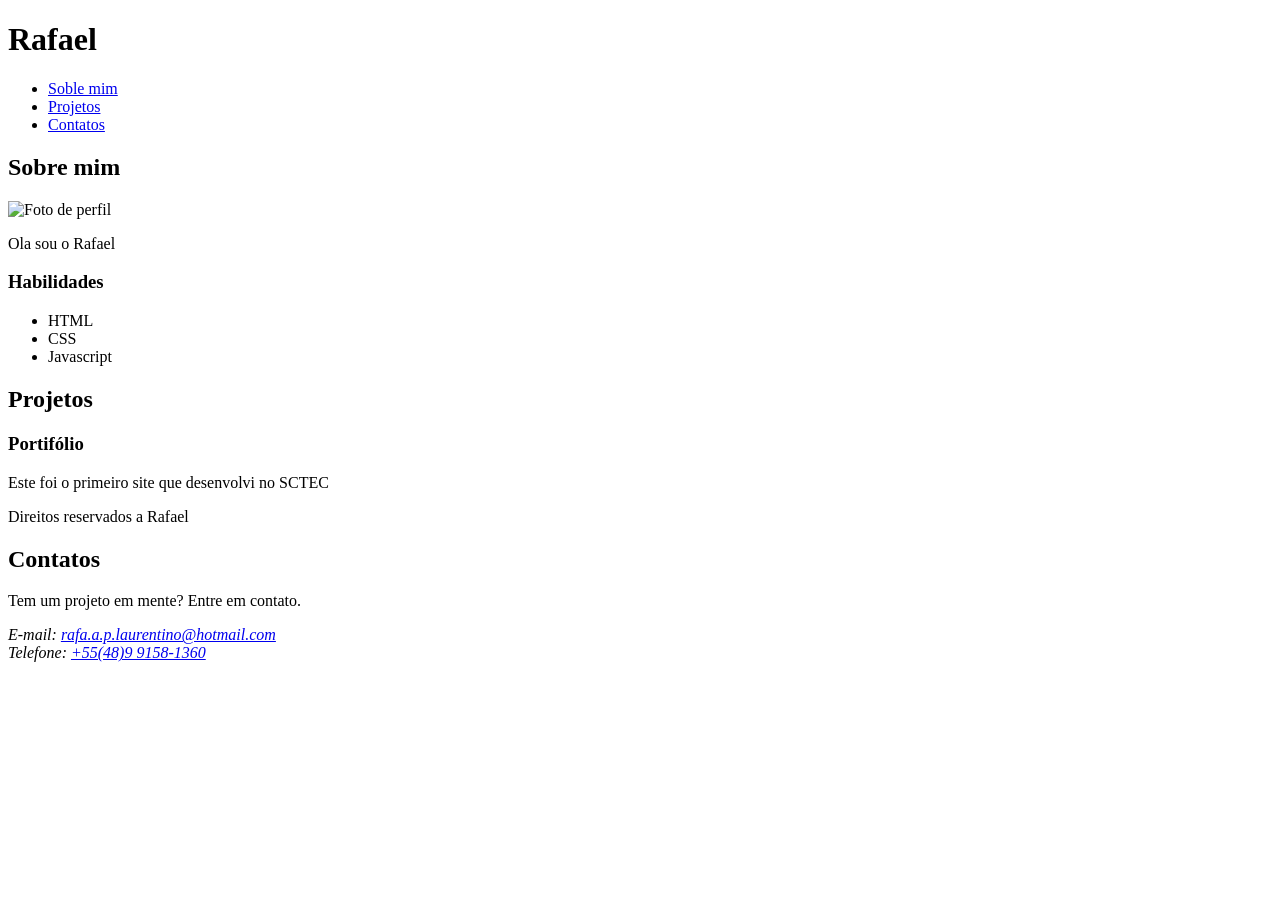
==== index.html @ e58c5013 "Primeiro commit" ====
<!DOCTYPE html>
<html lang="pt-br">

<head>
    <meta charset="UTF-8">
    <meta name="viewport" content="width=device-width, initial-scale=1.0">
    <title>Rafael</title>
</head>

<body>
    <header>
        <h1>Rafael</h1>
        <nav> <!--Seção de navegação do site-->
            <ul> <!--Lista não ordenada para links do nosso menu-->
                <li><a href="#sobre">Soble mim</a></li>
                <li><a href="#projetos">Projetos</a></li>
                <li><a href="#contatos">Contatos</a></li>
            </ul>
        </nav>
    </header>

    <section id="sobre">
        <h2>Sobre mim</h2>

        <img src="https://media.licdn.com/dms/image/v2/D4E35AQEab6UgEz662g/profile-framedphoto-shrink_800_800/profile-framedphoto-shrink_800_800/0/1727918812391?e=1785243600&v=beta&t=e6yjFEFx-lIdAN-y1IW3W88_XHqITBiXF2Tb-evdyUg"
            alt="Foto de perfil" title="Imagem de perfil">

        <article>
            <p>Ola sou o Rafael</p>
        </article>

        <aside>
            <h3>Habilidades</h3>
            <ul>
                <li>HTML</li>
                <li>CSS</li>
                <li>Javascript</li>
            </ul>
        </aside>
    </section>

    <section id="projetos">
        <h2>Projetos</h2>
        <Article>
            <h3>Portifólio</h3>
            <p>Este foi o primeiro site que desenvolvi no SCTEC</p>
            
        </Article>
    </section>

    <footer>
        <p>Direitos reservados a Rafael</p>

        <section id="contatos">
                <h2>Contatos</h2>
                <p>Tem um projeto em mente? Entre em contato.</p>
                <address>
                    E-mail: <a href="mailto:rafa.a.p.laurentino@hotmail.com">rafa.a.p.laurentino@hotmail.com</a> <br>
                    Telefone: <a href="tel:+5548991581360">+55(48)9 9158-1360</a>
                </address>
            </section>
    </footer>
</body>

</html>
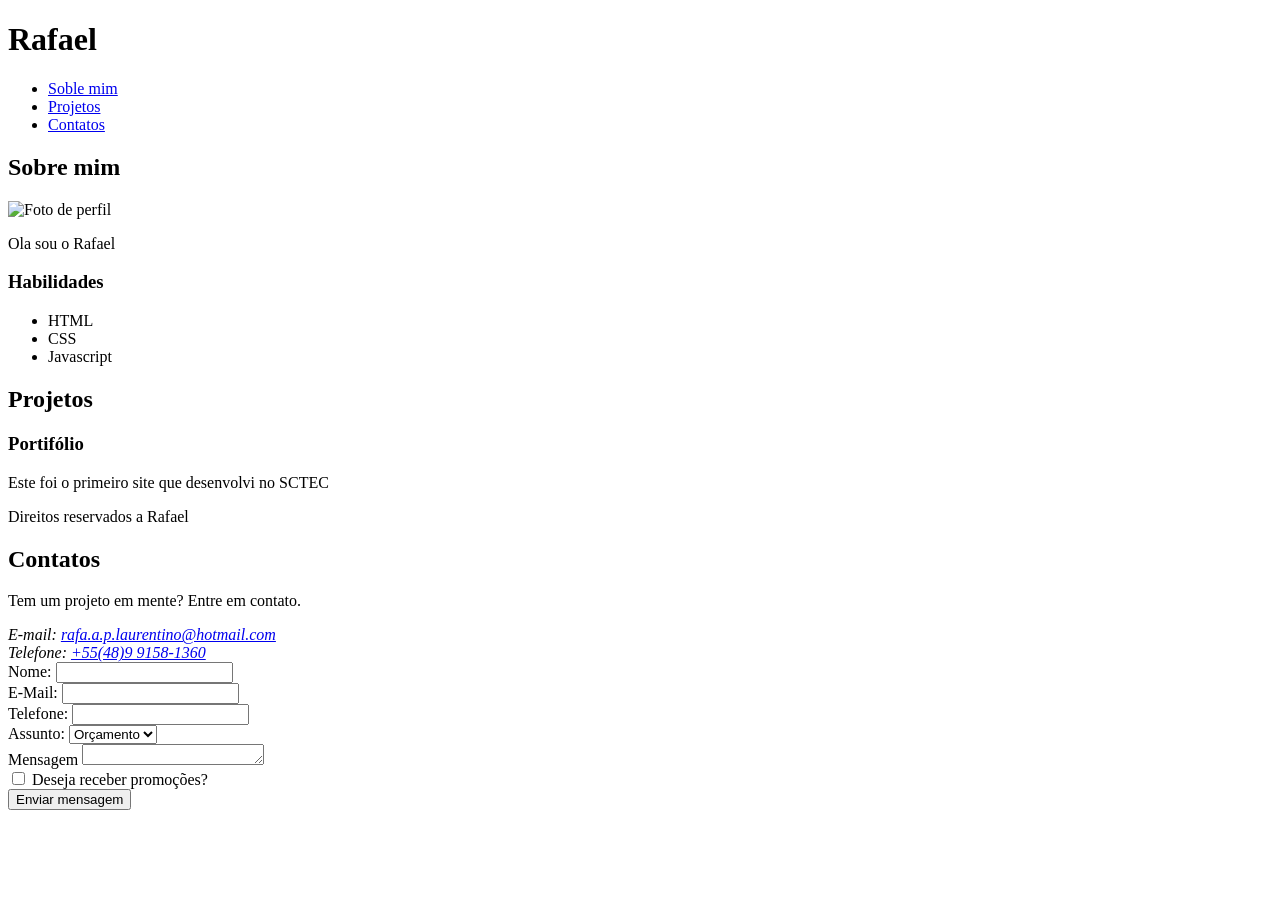
==== commit fdb77b55: "Formulario" ====
--- a/index.html
+++ b/index.html
@@ -22,7 +22,7 @@
     <section id="sobre">
         <h2>Sobre mim</h2>
 
-        <img src="https://media.licdn.com/dms/image/v2/D4E35AQEab6UgEz662g/profile-framedphoto-shrink_800_800/profile-framedphoto-shrink_800_800/0/1727918812391?e=1785243600&v=beta&t=e6yjFEFx-lIdAN-y1IW3W88_XHqITBiXF2Tb-evdyUg"
+        <img src="https://media.licdn.com/dms/image/v2/D4E35AQEab6UgEz662g/profile-framedphoto-shrink_800_800/profile-framedphoto-shrink_800_800/0/1727918812391?e=1785243600&v=beta&t=e6yjFEFx-lIdAN-y1IW3W88_XHqITBiXF2Tb-evdyUg" 
             alt="Foto de perfil" title="Imagem de perfil">
 
         <article>
@@ -58,6 +58,34 @@
                     E-mail: <a href="mailto:rafa.a.p.laurentino@hotmail.com">rafa.a.p.laurentino@hotmail.com</a> <br>
                     Telefone: <a href="tel:+5548991581360">+55(48)9 9158-1360</a>
                 </address>
+                <form action="">
+                    
+                    <label for="nome">Nome: </label>
+                    <input type="text" id="nome" name="nome" required> <br>
+
+                    <label for="email">E-Mail: </label>
+                    <input type="email" id="email" name="email" required> <br>
+
+                    <label for="telefone">Telefone: </label>
+                    <input type="tel" id="email" name="telefone" required> <br>
+                    
+                    <label for="assunto">Assunto: </label>
+                    <select name="assunto" id="assunto">
+                        <option value="orçamento">Orçamento</option>
+                        <option value="duvidas">Dúvida</option>
+                        <option value="outro">Outro</option>
+                    </select> <br>
+
+                    <label for="mensagem">Mensagem</label>
+                    <textarea name="mensagem" id="mensagem" cois="10" rows="1"></textarea> <br>
+
+                    <input type="checkbox" id="inscricao" name="inscricao">
+                    <label for="inscricao">Deseja receber promoções?</label> <br>
+
+                    <input type="submit" value="Enviar mensagem">
+
+
+                </form>
             </section>
     </footer>
 </body>
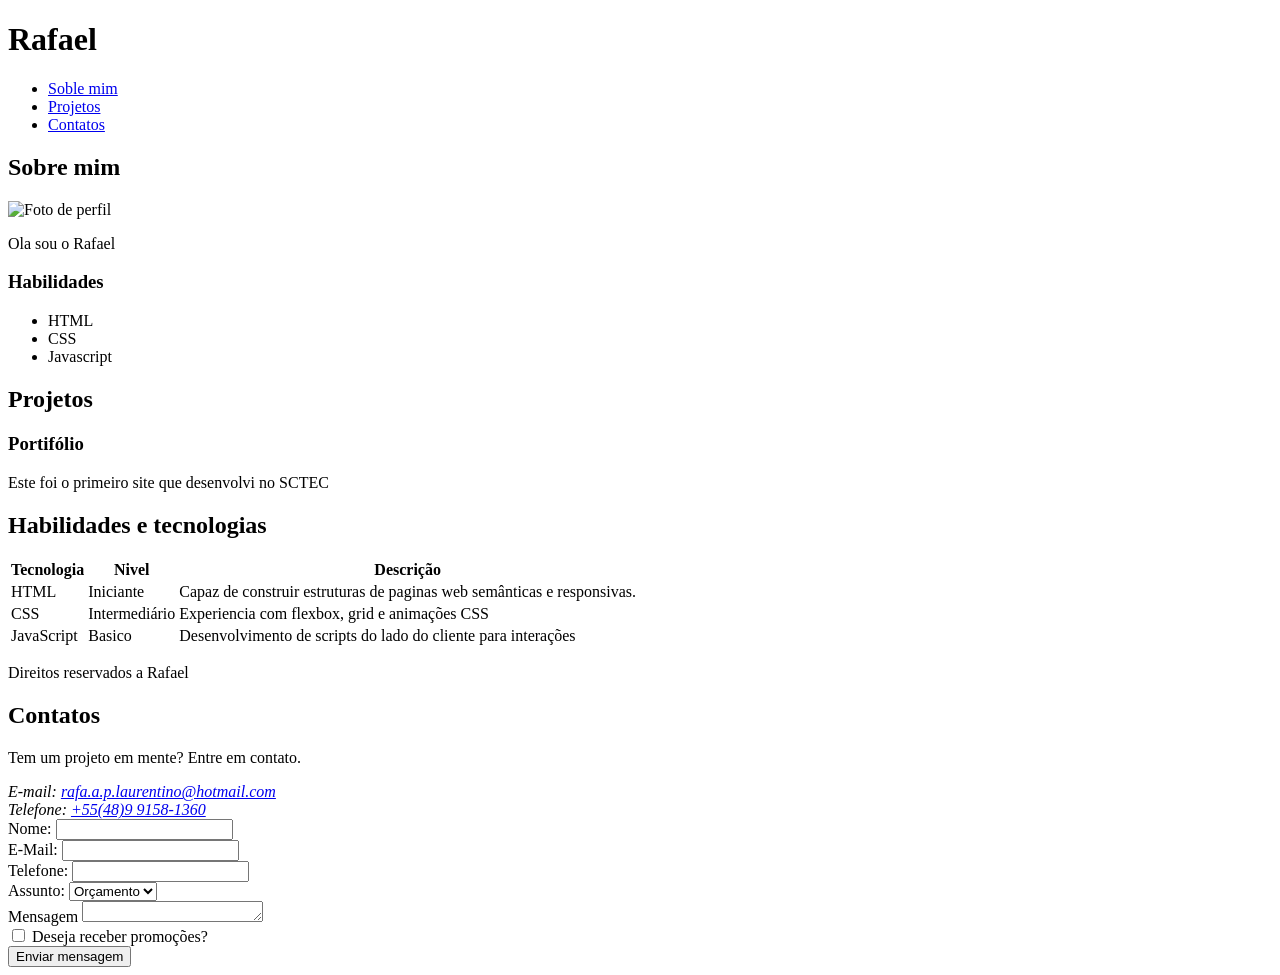
==== commit 277f746c: "Tabela" ====
--- a/index.html
+++ b/index.html
@@ -44,8 +44,39 @@
         <Article>
             <h3>Portifólio</h3>
             <p>Este foi o primeiro site que desenvolvi no SCTEC</p>
-            
         </Article>
+    </section>
+
+    <section id="habilidades">
+        <h2>Habilidades e tecnologias</h2>
+        <table>
+            <thead>
+                <tr>
+                    <th>Tecnologia</th>
+                    <th>Nivel</th>
+                    <th>Descrição</th>
+                </tr>
+            </thead>
+            <tbody>
+                <tr>
+                    <td>HTML</td>
+                    <td>Iniciante</td>
+                    <td>Capaz de construir estruturas de paginas web semânticas e responsivas.</td>
+                </tr>
+
+                  <tr>
+                    <td>CSS</td>
+                    <td>Intermediário</td>
+                    <td>Experiencia com flexbox, grid e animações CSS</td>
+                </tr>
+
+                <tr>
+                    <td>JavaScript</td>
+                    <td>Basico</td>
+                    <td>Desenvolvimento de scripts do lado do cliente para interações</td>
+                </tr>
+            </tbody>
+        </table>
     </section>
 
     <footer>
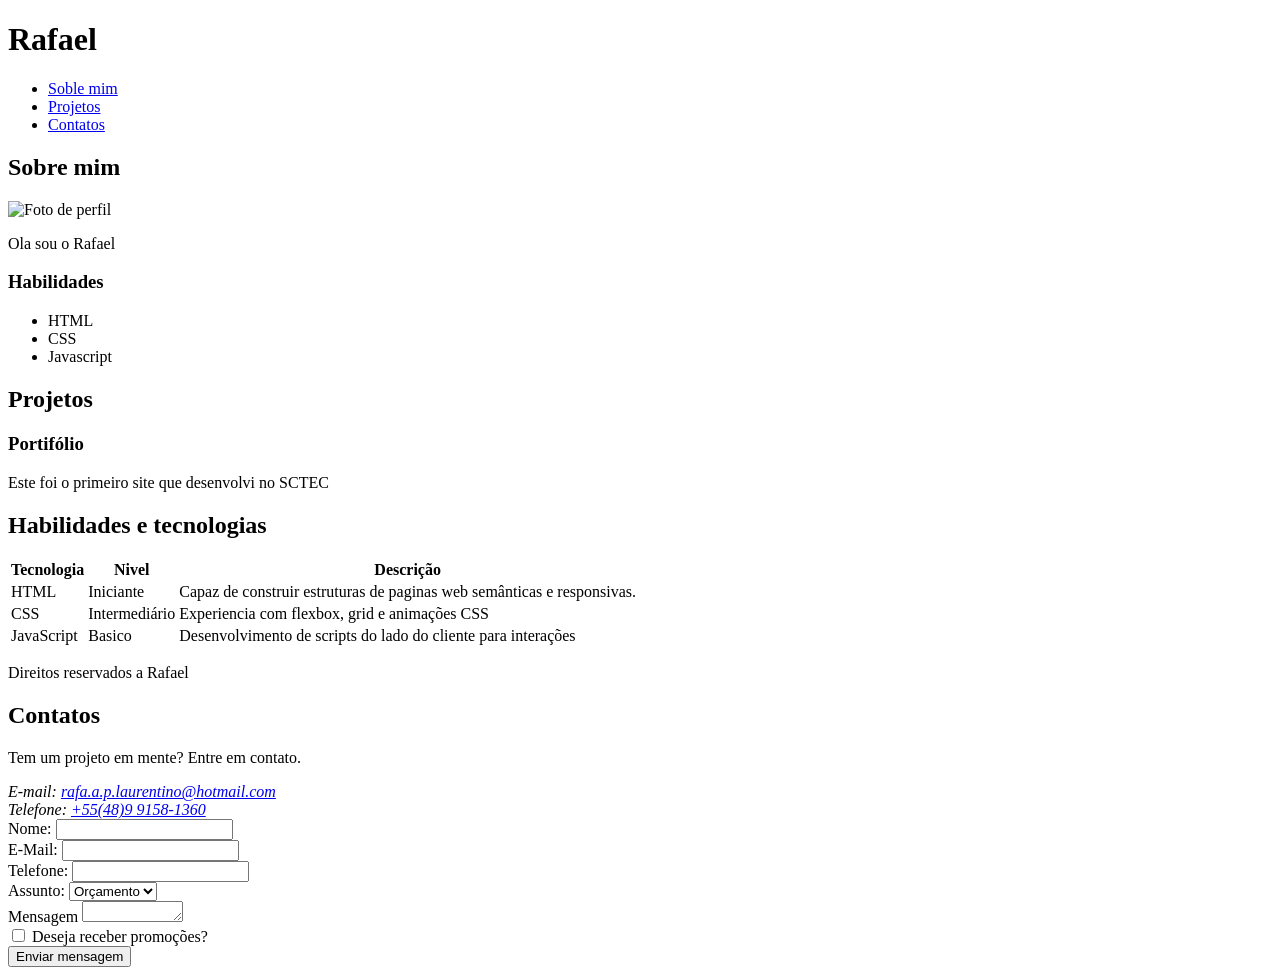
==== commit 06ad870d: "Formulario" ====
--- a/index.html
+++ b/index.html
@@ -98,7 +98,7 @@
                     <input type="email" id="email" name="email" required> <br>
 
                     <label for="telefone">Telefone: </label>
-                    <input type="tel" id="email" name="telefone" required> <br>
+                    <input type="tel" id="telefone" name="telefone" required> <br>
                     
                     <label for="assunto">Assunto: </label>
                     <select name="assunto" id="assunto">
@@ -108,7 +108,7 @@
                     </select> <br>
 
                     <label for="mensagem">Mensagem</label>
-                    <textarea name="mensagem" id="mensagem" cois="10" rows="1"></textarea> <br>
+                    <textarea name="mensagem" id="mensagem" cols="10" rows="1"></textarea> <br>
 
                     <input type="checkbox" id="inscricao" name="inscricao">
                     <label for="inscricao">Deseja receber promoções?</label> <br>
